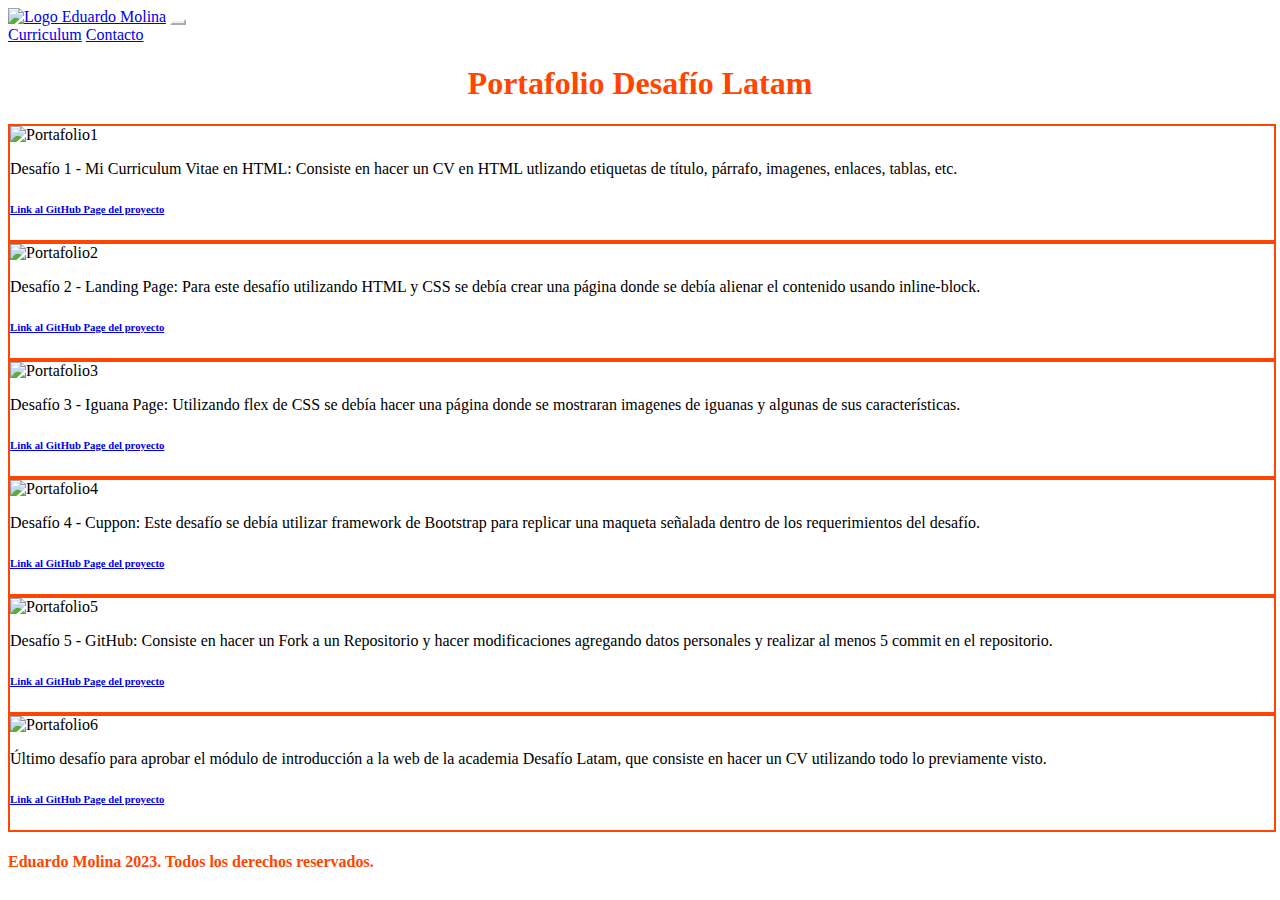
==== portafolio.html @ f9c56b53 "cambio en los enlaces a los repositorios" ====
<!DOCTYPE html>
<html lang="en">
<head>
    <meta charset="UTF-8">
    <meta name="viewport" content="width=device-width, initial-scale=1.0">
    <title>Portafolio</title>
    <link rel="icon" type="image/png" sizes="32x32" href="assets/imgs/favicon-32x32.png">
    <link rel="icon" type="image/png" sizes="96x96" href="assets/imgs/favicon-96x96.png">
    <link rel="icon" type="image/png" sizes="16x16" href="assets/imgs/favicon-16x16.png">
    <link rel="stylesheet" href="assets/css/normalize.css" />
    <link rel="stylesheet" href="assets/css/style2.css" />
    <script
      src="https://kit.fontawesome.com/453eafe4dd.js"
      crossorigin="anonymous"
    ></script>
    <link
      href="https://cdn.jsdelivr.net/npm/bootstrap@5.1.3/dist/css/bootstrap.min.css"
      rel="stylesheet"
      integrity="sha384-1BmE4kWBq78iYhFldvKuhfTAU6auU8tT94WrHftjDbrCEXSU1oBoqyl2QvZ6jIW3"
      crossorigin="anonymous"
    />
    <link rel="preconnect" href="https://fonts.googleapis.com" />
    <link rel="preconnect" href="https://fonts.gstatic.com" crossorigin />
    <link
      href="https://fonts.googleapis.com/css2?family=Roboto:wght@300&display=swap"
      rel="stylesheet"
    />
    <link rel="preconnect" href="https://fonts.googleapis.com" />
    <link rel="preconnect" href="https://fonts.gstatic.com" crossorigin />
    <link
      href="https://fonts.googleapis.com/css2?family=Roboto:wght@500&display=swap"
      rel="stylesheet"
    />
</head>
<body>
    <nav class="navbar navbar-expand-lg navbar-light py-2 px-3">
        <div class="contenedor container-fluid">
          <a class="navbar-brand" href="#"
            ><img
              src="assets/imgs/logo.PNG"
              class="img-fluid"
              alt="Logo Eduardo Molina"
          /></a>
          <button
            class="navbar-toggler"
            type="button"
            data-bs-toggle="collapse"
            data-bs-target="#navbarNavAltMarkup"
            aria-controls="navbarNavAltMarkup"
            aria-expanded="false"
            aria-label="Toggle navigation"
            style="color: white; border-color: white"
          >
            <span class="navbar-toggler-icon btn-close-white"></span>
          </button>
          <div
            class="collapse navbar-collapse justify-content-end"
            id="navbarNavAltMarkup"
          >
            <div class="navbar-nav">
              <a class="nav-link active text-white" aria-current="page" href="index.html"
                >Curriculum</a
              >
              <a class="nav-link text-white" href="#">Contacto</a>
            </div>
          </div>
        </div>
      </nav>
      <h1
        class="display-2 p-5 pb-0 pt-1 bg-black mb-0 mt-1"
        style="color: orangered; text-align: center"
      >
        Portafolio Desafío Latam
      </h1>
      <section class="pt-2 pb-5 px-1 mb-1">
        <div class="container-fluid">
          <div class="row">
            <div class="col-xs-12 col-sm-12 col-md-4 col-lg-4 gy-4">
              <div class="card" style="width: 100%; border-color: orangered; border-style: solid; border-width: 2.5px;">
                <img
                  src="assets/imgs/portafolio1.JPG"
                  class="card-img-top"
                  alt="Portafolio1"
                />
                <div class="card-body">
                  <p class="card-text">
                    Desafío 1 - Mi Curriculum Vitae en HTML: Consiste en hacer un CV en HTML utlizando etiquetas de título, párrafo, imagenes, enlaces, tablas, etc.
                  </p>
                  <h6><a href="https://edumolinav17.github.io/desafio1/">Link al GitHub Page del proyecto</a></h6>
                </div>
              </div>
            </div>
            <div class="col-xs-12 col-sm-12 col-md-4 col-lg-4 gy-4">
              <div class="card" style="width: 100%; border-color: orangered; border-style: solid; border-width: 2.5px;">
                <img
                  src="assets/imgs/portafolio2.JPG"
                  class="card-img-top"
                  alt="Portafolio2"
                />
                <div class="card-body">
                  <p class="card-text">
                    Desafío 2 - Landing Page: Para este desafío utilizando HTML y CSS se debía crear una página donde se debía alienar el contenido usando inline-block.
                  </p>
                  <h6><a href="https://edumolinav17.github.io/desafio2/">Link al GitHub Page del proyecto</a></h6>
                </div>
              </div>
            </div>
            <div class="col-xs-12 col-sm-12 col-md-4 col-lg-4 gy-4">
              <div class="card" style="width: 100%; border-color: orangered; border-style: solid; border-width: 2.5px;">
                <img
                  src="assets/imgs/portafolio3.JPG"
                  class="card-img-top"
                  alt="Portafolio3"
                />
                <div class="card-body">
                  <p class="card-text">
                    Desafío 3 - Iguana Page: Utilizando flex de CSS se debía hacer una página donde se mostraran imagenes de iguanas y algunas de sus características.
                  </p>
                  <h6><a href="https://edumolinav17.github.io/desafio3/">Link al GitHub Page del proyecto</a></h6>
                </div>
              </div>
            </div>
          </div>
          <div class="row">
            <div class="col-xs-12 col-sm-12 col-md-4 col-lg-4 gy-4">
              <div class="card" style="width: 100%; border-color: orangered; border-style: solid; border-width: 2.5px;">
                <img
                  src="assets/imgs/portafolio4.JPG"
                  class="card-img-top"
                  alt="Portafolio4"
                />
                <div class="card-body">
                  <p class="card-text">
                    Desafío 4 - Cuppon: Este desafío se debía utilizar framework de Bootstrap para replicar una maqueta señalada dentro de los requerimientos del desafío.
                  </p>
                  <h6><a href="https://edumolinav17.github.io/desafio4/">Link al GitHub Page del proyecto</a></h6>
                </div>
              </div>
            </div>
            <div class="col-xs-12 col-sm-12 col-md-4 col-lg-4 gy-4">
              <div class="card" style="width: 100%;border-color: orangered; border-style: solid; border-width: 2.5px;">
                <img
                  src="assets/imgs/portafolio5.JPG"
                  class="card-img-top"
                  alt="Portafolio5"
                />
                <div class="card-body">
                  <p class="card-text">
                    Desafío 5 - GitHub: Consiste en hacer un Fork a un Repositorio y hacer modificaciones agregando datos personales y realizar al menos 5 commit en el repositorio.
                  </p>
                  <h6><a href="https://edumolinav17.github.io/fdsw-github/">Link al GitHub Page del proyecto</a></h6>
                </div>
              </div>
            </div>
            <div class="col-xs-12 col-sm-12 col-md-4 col-lg-4 gy-4">
              <div class="card" style="width: 100%; border-color: orangered; border-style: solid; border-width: 2.5px;">
                <img
                  src="assets/imgs/portafolio6.JPG"
                  class="card-img-top"
                  alt="Portafolio6"
                />
                <div class="card-body">
                  <p class="card-text">
                    Último desafío para aprobar el módulo de introducción a la web de la academia Desafío Latam, que consiste en hacer un CV utilizando todo lo previamente visto.
                  </p>
                  <h6><a href="https://edumolinav17.github.io/pruebacv/">Link al GitHub Page del proyecto</a></h6>
                </div>
              </div>
            </div>
          </div>
        </div>
      </section>
      <footer class="bg-black text-center p-4" style="color: orangered">
        <h4 class="mb-0">Eduardo Molina 2023. Todos los derechos reservados.</h4>
      </footer>
      <script
        src="https://cdn.jsdelivr.net/npm/@popperjs/core@2.10.2/dist/umd/popper.min.js"
        integrity="sha384-7+zCNj/IqJ95wo16oMtfsKbZ9ccEh31eOz1HGyDuCQ6wgnyJNSYdrPa03rtR1zdB"
        crossorigin="anonymous"
      ></script>
      <script
        src="https://cdn.jsdelivr.net/npm/bootstrap@5.1.3/dist/js/bootstrap.min.js"
        integrity="sha384-QJHtvGhmr9XOIpI6YVutG+2QOK9T+ZnN4kzFN1RtK3zEFEIsxhlmWl5/YESvpZ13"
        crossorigin="anonymous"
      ></script>
</body>
</html>
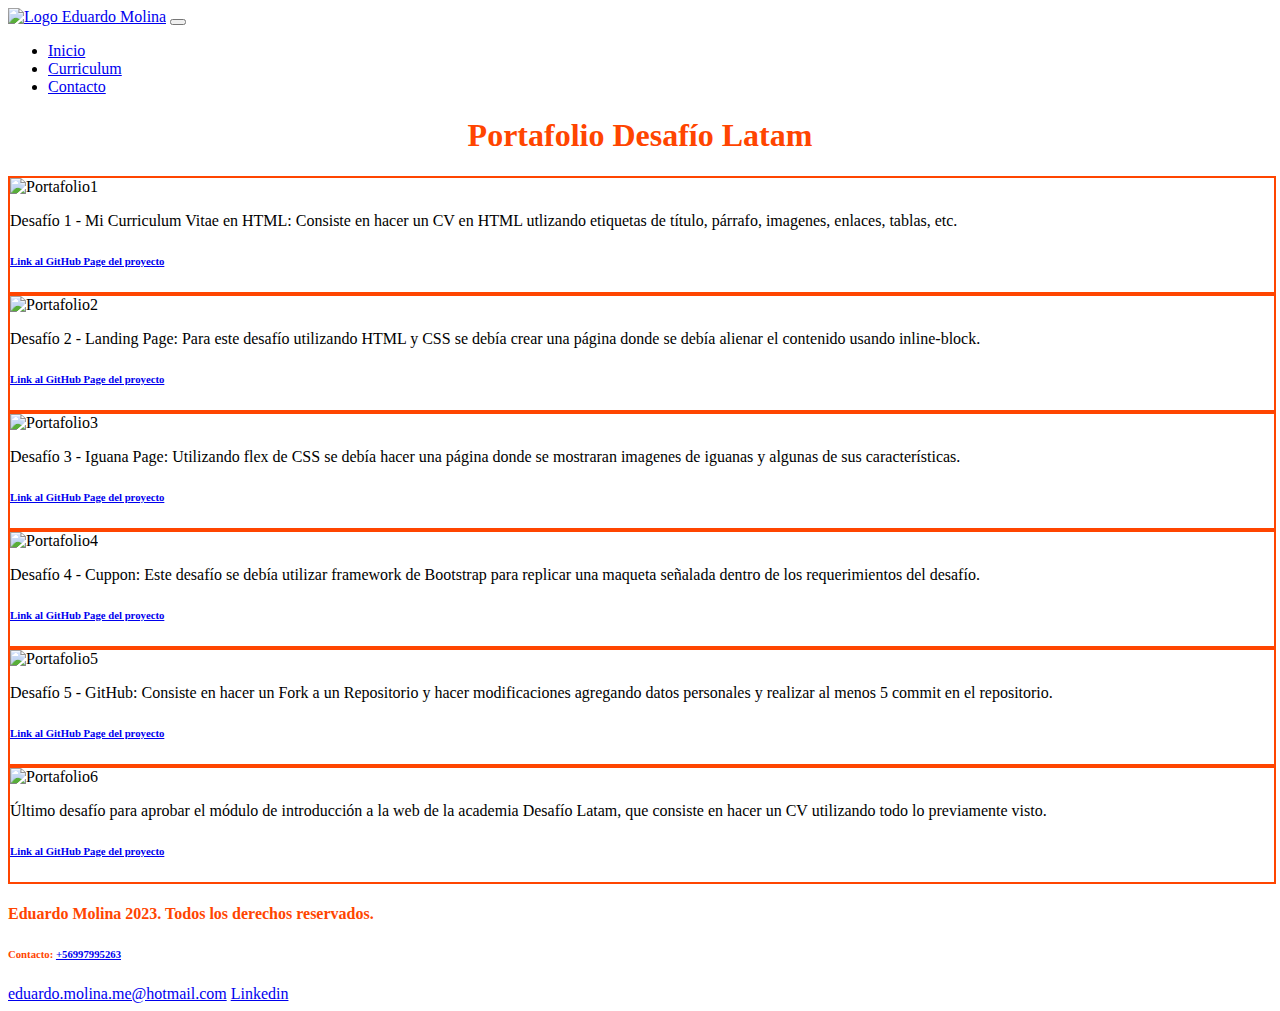
==== commit c3ea5eb7: "modificación del ambos archivos html y corrección de la barra de navegación" ====
--- a/portafolio.html
+++ b/portafolio.html
@@ -1,14 +1,27 @@
 <!DOCTYPE html>
 <html lang="en">
-<head>
-    <meta charset="UTF-8">
-    <meta name="viewport" content="width=device-width, initial-scale=1.0">
+  <head>
+    <meta charset="UTF-8" />
+    <meta name="viewport" content="width=device-width, initial-scale=1.0" />
     <title>Portafolio</title>
-    <link rel="icon" type="image/png" sizes="32x32" href="assets/imgs/favicon-32x32.png">
-    <link rel="icon" type="image/png" sizes="96x96" href="assets/imgs/favicon-96x96.png">
-    <link rel="icon" type="image/png" sizes="16x16" href="assets/imgs/favicon-16x16.png">
-    <link rel="stylesheet" href="assets/css/normalize.css" />
-    <link rel="stylesheet" href="assets/css/style2.css" />
+    <link
+      rel="icon"
+      type="image/png"
+      sizes="32x32"
+      href="assets/imgs/favicon-32x32.png"
+    />
+    <link
+      rel="icon"
+      type="image/png"
+      sizes="96x96"
+      href="assets/imgs/favicon-96x96.png"
+    />
+    <link
+      rel="icon"
+      type="image/png"
+      sizes="16x16"
+      href="assets/imgs/favicon-16x16.png"
+    />
     <script
       src="https://kit.fontawesome.com/453eafe4dd.js"
       crossorigin="anonymous"
@@ -31,157 +44,280 @@
       href="https://fonts.googleapis.com/css2?family=Roboto:wght@500&display=swap"
       rel="stylesheet"
     />
-</head>
-<body>
-    <nav class="navbar navbar-expand-lg navbar-light py-2 px-3">
-        <div class="contenedor container-fluid">
-          <a class="navbar-brand" href="#"
-            ><img
-              src="assets/imgs/logo.PNG"
-              class="img-fluid"
-              alt="Logo Eduardo Molina"
-          /></a>
-          <button
-            class="navbar-toggler"
-            type="button"
-            data-bs-toggle="collapse"
-            data-bs-target="#navbarNavAltMarkup"
-            aria-controls="navbarNavAltMarkup"
-            aria-expanded="false"
-            aria-label="Toggle navigation"
-            style="color: white; border-color: white"
-          >
-            <span class="navbar-toggler-icon btn-close-white"></span>
-          </button>
-          <div
-            class="collapse navbar-collapse justify-content-end"
-            id="navbarNavAltMarkup"
-          >
-            <div class="navbar-nav">
-              <a class="nav-link active text-white" aria-current="page" href="index.html"
+    <link rel="stylesheet" href="assets/css/normalize.css" />
+    <link rel="stylesheet" href="assets/css/style2.css" />
+  </head>
+  <body>
+    <nav class="navbar navbar-expand-md navbar-dark fixed-top bg-black">
+      <div class="container-fluid">
+        <a class="navbar-brand" href="index.html"
+          ><img
+            src="assets/imgs/logo.PNG"
+            alt="Logo Eduardo Molina"
+            style="width: 200px"
+        /></a>
+        <button
+          class="navbar-toggler text-white border-white"
+          type="button"
+          data-bs-toggle="collapse"
+          data-bs-target="#navbarCollapse"
+          aria-controls="navbarCollapse"
+          aria-expanded="false"
+          aria-label="Toggle navigation"
+        >
+          <span class="navbar-toggler-icon"></span>
+        </button>
+        <div class="collapse navbar-collapse" id="navbarCollapse">
+          <ul class="navbar-nav ms-auto mb-2 mb-lg-0 fs-5">
+            <li class="nav-item">
+              <a class="nav-link text-white" href="#Inicio">Inicio</a>
+            </li>
+            <li class="nav-item">
+              <a
+                class="nav-link active text-white"
+                aria-current="page"
+                href="index.html"
                 >Curriculum</a
               >
-              <a class="nav-link text-white" href="#">Contacto</a>
-            </div>
-          </div>
+            </li>
+            <li class="nav-item">
+              <a class="nav-link text-white" href="#Contacto">Contacto</a>
+            </li>
+          </ul>
         </div>
-      </nav>
-      <h1
-        class="display-2 p-5 pb-0 pt-1 bg-black mb-0 mt-1"
-        style="color: orangered; text-align: center"
+      </div>
+    </nav>
+    <h1
+      id="Inicio"
+      class="display-2 p-5 pb-0 pt-5 bg-black mb-0 mt-1"
+      style="color: orangered; text-align: center"
+    >
+      Portafolio Desafío Latam
+    </h1>
+    <section class="pt-2 pb-5 px-1 mb-1">
+      <div class="container-fluid">
+        <div class="row">
+          <div class="col-xs-12 col-sm-12 col-md-4 col-lg-4 gy-4">
+            <div
+              class="card"
+              style="
+                width: 100%;
+                border-color: orangered;
+                border-style: solid;
+                border-width: 2.5px;
+              "
+            >
+              <img
+                src="assets/imgs/portafolio1.JPG"
+                class="card-img-top"
+                alt="Portafolio1"
+              />
+              <div class="card-body">
+                <p class="card-text">
+                  Desafío 1 - Mi Curriculum Vitae en HTML: Consiste en hacer un
+                  CV en HTML utlizando etiquetas de título, párrafo, imagenes,
+                  enlaces, tablas, etc.
+                </p>
+                <h6>
+                  <a
+                    href="https://edumolinav17.github.io/desafio1/"
+                    target="_blank"
+                    >Link al GitHub Page del proyecto</a
+                  >
+                </h6>
+              </div>
+            </div>
+          </div>
+          <div class="col-xs-12 col-sm-12 col-md-4 col-lg-4 gy-4">
+            <div
+              class="card"
+              style="
+                width: 100%;
+                border-color: orangered;
+                border-style: solid;
+                border-width: 2.5px;
+              "
+            >
+              <img
+                src="assets/imgs/portafolio2.JPG"
+                class="card-img-top"
+                alt="Portafolio2"
+              />
+              <div class="card-body">
+                <p class="card-text">
+                  Desafío 2 - Landing Page: Para este desafío utilizando HTML y
+                  CSS se debía crear una página donde se debía alienar el
+                  contenido usando inline-block.
+                </p>
+                <h6>
+                  <a
+                    href="https://edumolinav17.github.io/desafio2/"
+                    target="_blank"
+                    >Link al GitHub Page del proyecto</a
+                  >
+                </h6>
+              </div>
+            </div>
+          </div>
+          <div class="col-xs-12 col-sm-12 col-md-4 col-lg-4 gy-4">
+            <div
+              class="card"
+              style="
+                width: 100%;
+                border-color: orangered;
+                border-style: solid;
+                border-width: 2.5px;
+              "
+            >
+              <img
+                src="assets/imgs/portafolio3.JPG"
+                class="card-img-top"
+                alt="Portafolio3"
+              />
+              <div class="card-body">
+                <p class="card-text">
+                  Desafío 3 - Iguana Page: Utilizando flex de CSS se debía hacer
+                  una página donde se mostraran imagenes de iguanas y algunas de
+                  sus características.
+                </p>
+                <h6>
+                  <a
+                    href="https://edumolinav17.github.io/desafio3/"
+                    target="_blank"
+                    >Link al GitHub Page del proyecto</a
+                  >
+                </h6>
+              </div>
+            </div>
+          </div>
+        </div>
+        <div class="row">
+          <div class="col-xs-12 col-sm-12 col-md-4 col-lg-4 gy-4">
+            <div
+              class="card"
+              style="
+                width: 100%;
+                border-color: orangered;
+                border-style: solid;
+                border-width: 2.5px;
+              "
+            >
+              <img
+                src="assets/imgs/portafolio4.JPG"
+                class="card-img-top"
+                alt="Portafolio4"
+              />
+              <div class="card-body">
+                <p class="card-text">
+                  Desafío 4 - Cuppon: Este desafío se debía utilizar framework
+                  de Bootstrap para replicar una maqueta señalada dentro de los
+                  requerimientos del desafío.
+                </p>
+                <h6>
+                  <a
+                    href="https://edumolinav17.github.io/desafio4/"
+                    target="_blank"
+                    >Link al GitHub Page del proyecto</a
+                  >
+                </h6>
+              </div>
+            </div>
+          </div>
+          <div class="col-xs-12 col-sm-12 col-md-4 col-lg-4 gy-4">
+            <div
+              class="card"
+              style="
+                width: 100%;
+                border-color: orangered;
+                border-style: solid;
+                border-width: 2.5px;
+              "
+            >
+              <img
+                src="assets/imgs/portafolio5.JPG"
+                class="card-img-top"
+                alt="Portafolio5"
+              />
+              <div class="card-body">
+                <p class="card-text">
+                  Desafío 5 - GitHub: Consiste en hacer un Fork a un Repositorio
+                  y hacer modificaciones agregando datos personales y realizar
+                  al menos 5 commit en el repositorio.
+                </p>
+                <h6>
+                  <a
+                    href="https://edumolinav17.github.io/fdsw-github/"
+                    target="_blank"
+                    >Link al GitHub Page del proyecto</a
+                  >
+                </h6>
+              </div>
+            </div>
+          </div>
+          <div class="col-xs-12 col-sm-12 col-md-4 col-lg-4 gy-4">
+            <div
+              class="card"
+              style="
+                width: 100%;
+                border-color: orangered;
+                border-style: solid;
+                border-width: 2.5px;
+              "
+            >
+              <img
+                src="assets/imgs/portafolio6.JPG"
+                class="card-img-top"
+                alt="Portafolio6"
+              />
+              <div class="card-body">
+                <p class="card-text">
+                  Último desafío para aprobar el módulo de introducción a la web
+                  de la academia Desafío Latam, que consiste en hacer un CV
+                  utilizando todo lo previamente visto.
+                </p>
+                <h6>
+                  <a
+                    href="https://edumolinav17.github.io/pruebacv/"
+                    target="_blank"
+                    >Link al GitHub Page del proyecto</a
+                  >
+                </h6>
+              </div>
+            </div>
+          </div>
+        </div>
+      </div>
+    </section>
+    <footer
+      id="Contacto"
+      class="bg-black text-center p-4"
+      style="color: orangered"
+    >
+      <h4 class="mb-0 pb-3">
+        Eduardo Molina 2023. Todos los derechos reservados.
+      </h4>
+      <h6>
+        Contacto: <i class="fa-brands fa-whatsapp"></i>
+        <a href="tel:+56997995263" class="pe-2">+56997995263</a>
+      </h6>
+      <i class="fa-regular fa-envelope"></i>
+      <a href="mailto:eduardo.molina.me@hotmail.com" class="pe-2"
+        >eduardo.molina.me@hotmail.com</a
       >
-        Portafolio Desafío Latam
-      </h1>
-      <section class="pt-2 pb-5 px-1 mb-1">
-        <div class="container-fluid">
-          <div class="row">
-            <div class="col-xs-12 col-sm-12 col-md-4 col-lg-4 gy-4">
-              <div class="card" style="width: 100%; border-color: orangered; border-style: solid; border-width: 2.5px;">
-                <img
-                  src="assets/imgs/portafolio1.JPG"
-                  class="card-img-top"
-                  alt="Portafolio1"
-                />
-                <div class="card-body">
-                  <p class="card-text">
-                    Desafío 1 - Mi Curriculum Vitae en HTML: Consiste en hacer un CV en HTML utlizando etiquetas de título, párrafo, imagenes, enlaces, tablas, etc.
-                  </p>
-                  <h6><a href="https://edumolinav17.github.io/desafio1/">Link al GitHub Page del proyecto</a></h6>
-                </div>
-              </div>
-            </div>
-            <div class="col-xs-12 col-sm-12 col-md-4 col-lg-4 gy-4">
-              <div class="card" style="width: 100%; border-color: orangered; border-style: solid; border-width: 2.5px;">
-                <img
-                  src="assets/imgs/portafolio2.JPG"
-                  class="card-img-top"
-                  alt="Portafolio2"
-                />
-                <div class="card-body">
-                  <p class="card-text">
-                    Desafío 2 - Landing Page: Para este desafío utilizando HTML y CSS se debía crear una página donde se debía alienar el contenido usando inline-block.
-                  </p>
-                  <h6><a href="https://edumolinav17.github.io/desafio2/">Link al GitHub Page del proyecto</a></h6>
-                </div>
-              </div>
-            </div>
-            <div class="col-xs-12 col-sm-12 col-md-4 col-lg-4 gy-4">
-              <div class="card" style="width: 100%; border-color: orangered; border-style: solid; border-width: 2.5px;">
-                <img
-                  src="assets/imgs/portafolio3.JPG"
-                  class="card-img-top"
-                  alt="Portafolio3"
-                />
-                <div class="card-body">
-                  <p class="card-text">
-                    Desafío 3 - Iguana Page: Utilizando flex de CSS se debía hacer una página donde se mostraran imagenes de iguanas y algunas de sus características.
-                  </p>
-                  <h6><a href="https://edumolinav17.github.io/desafio3/">Link al GitHub Page del proyecto</a></h6>
-                </div>
-              </div>
-            </div>
-          </div>
-          <div class="row">
-            <div class="col-xs-12 col-sm-12 col-md-4 col-lg-4 gy-4">
-              <div class="card" style="width: 100%; border-color: orangered; border-style: solid; border-width: 2.5px;">
-                <img
-                  src="assets/imgs/portafolio4.JPG"
-                  class="card-img-top"
-                  alt="Portafolio4"
-                />
-                <div class="card-body">
-                  <p class="card-text">
-                    Desafío 4 - Cuppon: Este desafío se debía utilizar framework de Bootstrap para replicar una maqueta señalada dentro de los requerimientos del desafío.
-                  </p>
-                  <h6><a href="https://edumolinav17.github.io/desafio4/">Link al GitHub Page del proyecto</a></h6>
-                </div>
-              </div>
-            </div>
-            <div class="col-xs-12 col-sm-12 col-md-4 col-lg-4 gy-4">
-              <div class="card" style="width: 100%;border-color: orangered; border-style: solid; border-width: 2.5px;">
-                <img
-                  src="assets/imgs/portafolio5.JPG"
-                  class="card-img-top"
-                  alt="Portafolio5"
-                />
-                <div class="card-body">
-                  <p class="card-text">
-                    Desafío 5 - GitHub: Consiste en hacer un Fork a un Repositorio y hacer modificaciones agregando datos personales y realizar al menos 5 commit en el repositorio.
-                  </p>
-                  <h6><a href="https://edumolinav17.github.io/fdsw-github/">Link al GitHub Page del proyecto</a></h6>
-                </div>
-              </div>
-            </div>
-            <div class="col-xs-12 col-sm-12 col-md-4 col-lg-4 gy-4">
-              <div class="card" style="width: 100%; border-color: orangered; border-style: solid; border-width: 2.5px;">
-                <img
-                  src="assets/imgs/portafolio6.JPG"
-                  class="card-img-top"
-                  alt="Portafolio6"
-                />
-                <div class="card-body">
-                  <p class="card-text">
-                    Último desafío para aprobar el módulo de introducción a la web de la academia Desafío Latam, que consiste en hacer un CV utilizando todo lo previamente visto.
-                  </p>
-                  <h6><a href="https://edumolinav17.github.io/pruebacv/">Link al GitHub Page del proyecto</a></h6>
-                </div>
-              </div>
-            </div>
-          </div>
-        </div>
-      </section>
-      <footer class="bg-black text-center p-4" style="color: orangered">
-        <h4 class="mb-0">Eduardo Molina 2023. Todos los derechos reservados.</h4>
-      </footer>
-      <script
-        src="https://cdn.jsdelivr.net/npm/@popperjs/core@2.10.2/dist/umd/popper.min.js"
-        integrity="sha384-7+zCNj/IqJ95wo16oMtfsKbZ9ccEh31eOz1HGyDuCQ6wgnyJNSYdrPa03rtR1zdB"
-        crossorigin="anonymous"
-      ></script>
-      <script
-        src="https://cdn.jsdelivr.net/npm/bootstrap@5.1.3/dist/js/bootstrap.min.js"
-        integrity="sha384-QJHtvGhmr9XOIpI6YVutG+2QOK9T+ZnN4kzFN1RtK3zEFEIsxhlmWl5/YESvpZ13"
-        crossorigin="anonymous"
-      ></script>
-</body>
-</html>+      <i class="fa-brands fa-linkedin"></i>
+      <a href="https://www.linkedin.com/in/eduardo-molina-villarroel-105b14124/"
+        >Linkedin</a
+      >
+    </footer>
+    <script
+      src="https://cdn.jsdelivr.net/npm/@popperjs/core@2.10.2/dist/umd/popper.min.js"
+      integrity="sha384-7+zCNj/IqJ95wo16oMtfsKbZ9ccEh31eOz1HGyDuCQ6wgnyJNSYdrPa03rtR1zdB"
+      crossorigin="anonymous"
+    ></script>
+    <script
+      src="https://cdn.jsdelivr.net/npm/bootstrap@5.1.3/dist/js/bootstrap.min.js"
+      integrity="sha384-QJHtvGhmr9XOIpI6YVutG+2QOK9T+ZnN4kzFN1RtK3zEFEIsxhlmWl5/YESvpZ13"
+      crossorigin="anonymous"
+    ></script>
+  </body>
+</html>
